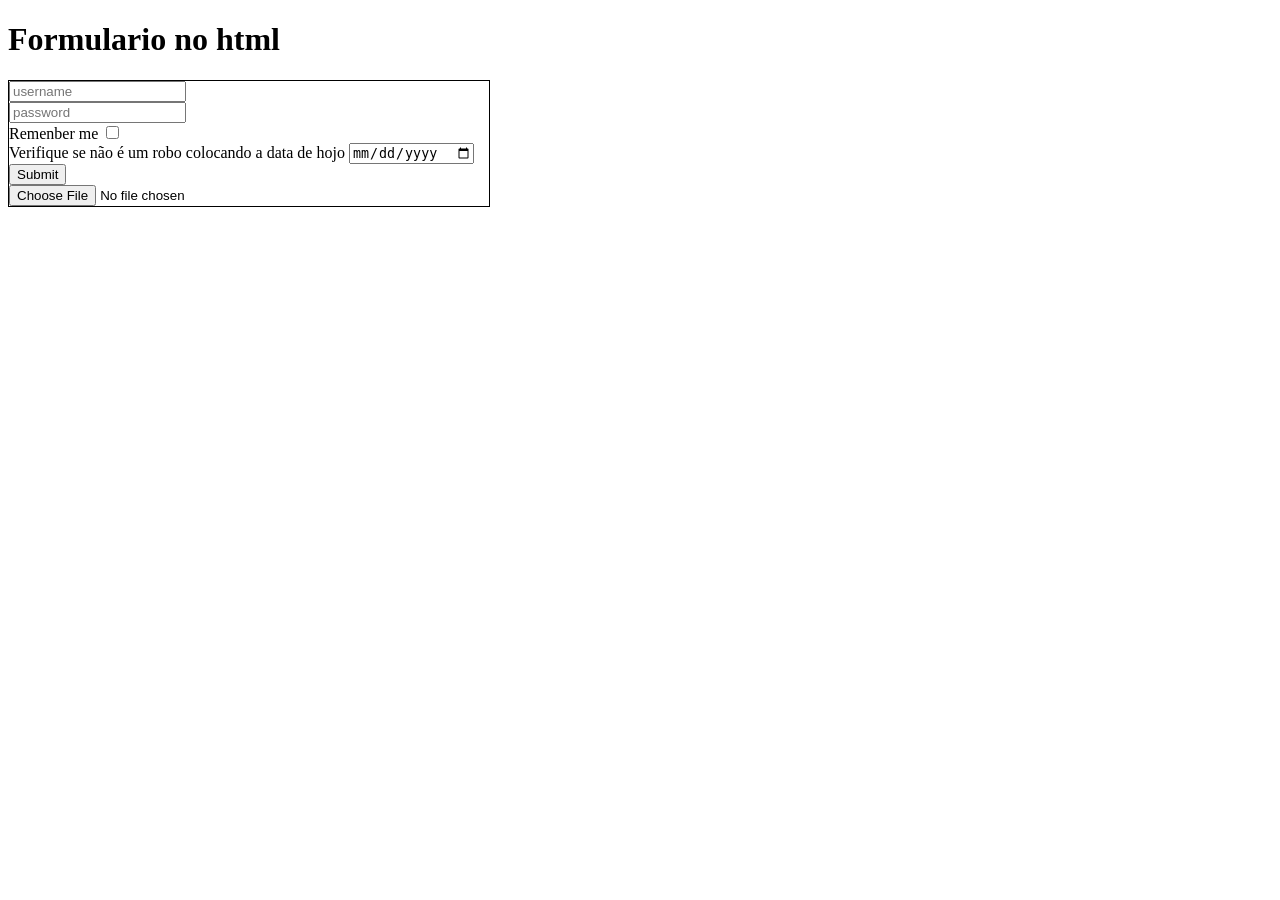
==== form.html @ ea9c8d2d "adição do form.html" ====
<!DOCTYPE html>
<html lang="pt-BR">

<head>
    <meta charset="UTF-8">
    <meta name="viewport" content="width=device-width, initial-scale=1.0">
    <title>Document</title>
    <link rel="stylesheet" href="style.css">

</head>

<body>
    <main>
        <header>
            <h1>Formulario no html</h1>
        </header>
        <section>
            <form action="/rembenber.html" id="formulario">

                <div id="dados">

                    <div>
                        <input type="email" placeholder="username">
                    </div>

                    <div>
                        <input type="password" placeholder="password">
                    </div>

                    <div>
                        <label>Remenber me</label>
                        <input type="checkbox" name="esqueceu" id="lembrarSe" onclick="window.location.href='rembenber.html'">
                    </div>
                    <div>
                        <label for="capcut">Verifique se não é um robo colocando a data de hojo</label>
                        <input type="date">

                    </div>
                    <div>
                        <input type="submit" value="Submit">
                    </div>
                    <div>
                        <input type="file">
                    </div>
                </div>

            </form>
        </section>
    </main>
</body>

</html>
---- style.css ----
#formulario {
    display: flex;
    flex-direction: column;
    
}
#dados{
    border: 1px solid black;
    width: 30rem;
}
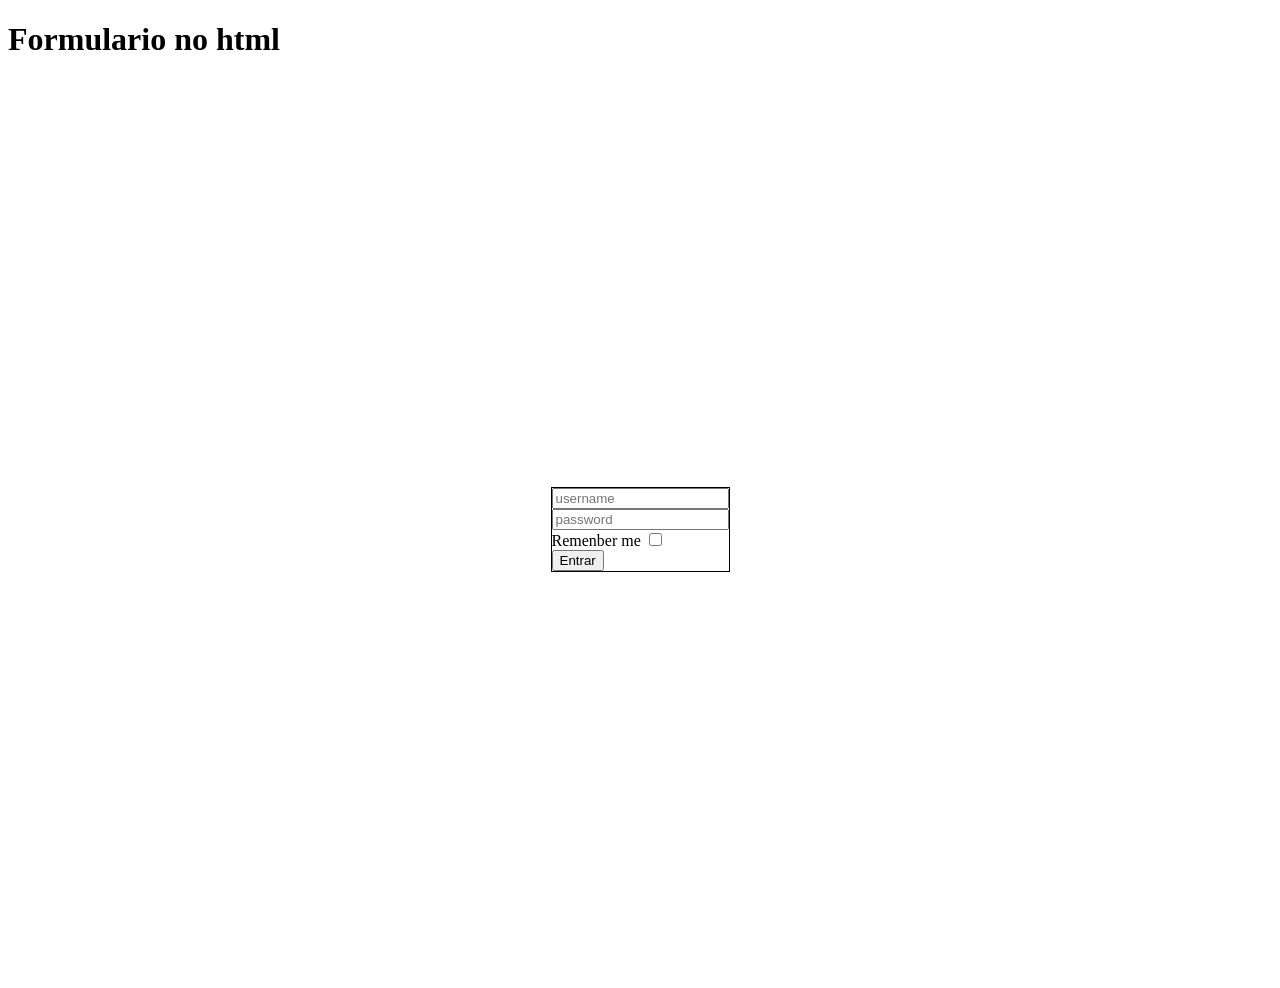
==== commit 6c94c1a7: "altualização" ====
--- a/form.html
+++ b/form.html
@@ -14,33 +14,26 @@
         <header>
             <h1>Formulario no html</h1>
         </header>
-        <section>
-            <form action="/rembenber.html" id="formulario">
+        <section id="container">
+            <form method="post" id="formulario">
 
                 <div id="dados">
 
                     <div>
-                        <input type="email" placeholder="username">
+                        <input type="text" name="User_N" placeholder="username">
                     </div>
 
                     <div>
-                        <input type="password" placeholder="password">
+                        <input type="password" name="Passwords" placeholder="password">
                     </div>
 
                     <div>
                         <label>Remenber me</label>
-                        <input type="checkbox" name="esqueceu" id="lembrarSe" onclick="window.location.href='rembenber.html'">
+                        <input type="checkbox" name="esqueceu" id="lembrarSe"
+                            onclick="window.location.href='rembenber.html'">
                     </div>
                     <div>
-                        <label for="capcut">Verifique se não é um robo colocando a data de hojo</label>
-                        <input type="date">
-
-                    </div>
-                    <div>
-                        <input type="submit" value="Submit">
-                    </div>
-                    <div>
-                        <input type="file">
+                        <input type="submit" value="Entrar">
                     </div>
                 </div>
 
--- a/style.css
+++ b/style.css
@@ -1,9 +1,17 @@
 #formulario {
     display: flex;
     flex-direction: column;
+    justify-content: center;
+    align-items: center;
+    height: 100vh;
     
 }
 #dados{
     border: 1px solid black;
-    width: 30rem;
+
+    align-items: center;
+}
+#container{
+    align-items: center;
+    justify-content: center;
 }
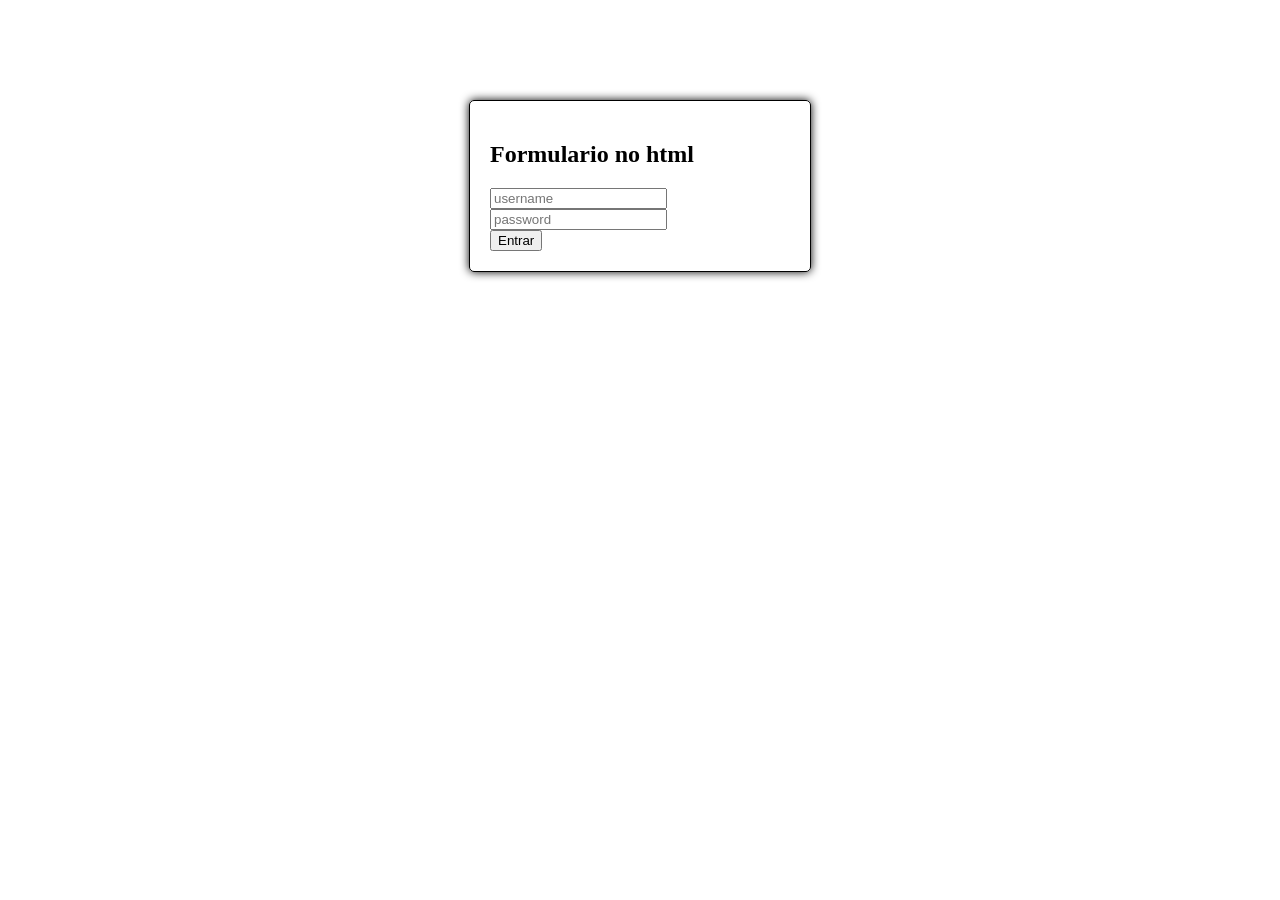
==== commit f7479768: "Alguns erros mais coisas novas" ====
--- a/form.html
+++ b/form.html
@@ -12,34 +12,44 @@
 <body>
     <main>
         <header>
-            <h1>Formulario no html</h1>
+
         </header>
         <section id="container">
-            <form method="post" id="formulario">
 
+            <form >
+                <h1>Formulario no html</h1>
                 <div id="dados">
 
                     <div>
-                        <input type="text" name="User_N" placeholder="username">
+                        <input type="text" name="User_N" id="User_Id" placeholder="username">
                     </div>
 
                     <div>
-                        <input type="password" name="Passwords" placeholder="password">
-                    </div>
+                        <input type="password" name="Passwords" id="Password_Id" placeholder="password">
 
-                    <div>
-                        <label>Remenber me</label>
-                        <input type="checkbox" name="esqueceu" id="lembrarSe"
-                            onclick="window.location.href='rembenber.html'">
-                    </div>
-                    <div>
-                        <input type="submit" value="Entrar">
                     </div>
                 </div>
-
             </form>
+            <button id="btnEntrar" type="button" onlick="efetuarLogin()">Entrar</button>
         </section>
     </main>
+
+    <script>
+        
+        function efetuarLogin() {
+            const usario = document.getElementById('User_Id').value;
+            const senha = document.getElementById('Password_Id').value;
+
+            if (usario === "David" && senha === "12345") {
+                alert("Login efetuado com sucesso!!");
+            }
+            else {
+                alert("User ou senha errados!! Verifique.");
+            }
+        }
+
+       
+    </script>
 </body>
 
 </html>
--- a/style.css
+++ b/style.css
@@ -1,17 +1,16 @@
-#formulario {
+#container {
+   width: 300px;
+   margin: 100px auto;
+   padding: 20px;
+   border: 1px solid black;
+   border-radius: 5px;
+   box-shadow: 0 0 10px black;
+    
+}
+#formulario{
+   
     display: flex;
     flex-direction: column;
-    justify-content: center;
-    align-items: center;
-    height: 100vh;
-    
+    margin-bottom: 10px;
+   
 }
-#dados{
-    border: 1px solid black;
-
-    align-items: center;
-}
-#container{
-    align-items: center;
-    justify-content: center;
-}
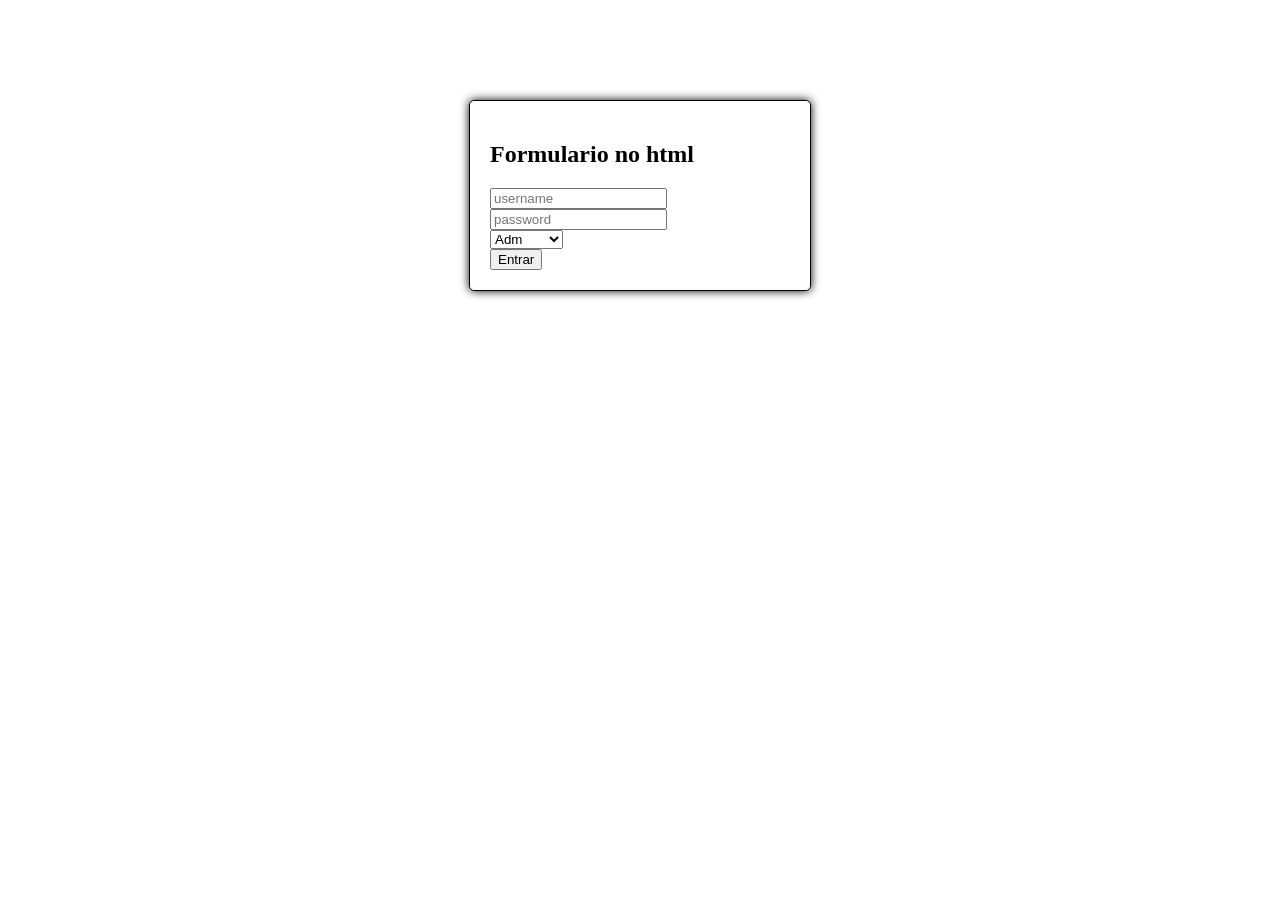
==== commit 69c81cb5: "atualizaçao no css, js dentro do html e aura." ====
--- a/form.html
+++ b/form.html
@@ -16,26 +16,35 @@
         </header>
         <section id="container">
 
-            <form >
+            <form  >
                 <h1>Formulario no html</h1>
                 <div id="dados">
-
+                    <input type="hidden" name="scan" value="login">
                     <div>
-                        <input type="text" name="User_N" id="User_Id" placeholder="username">
+                        <input  type="text" name="User_N" id="User_Id" placeholder="username">
                     </div>
 
                     <div>
                         <input type="password" name="Passwords" id="Password_Id" placeholder="password">
 
                     </div>
+                    <div>
+                        <select name="tipo_usuario" id="tipo_usuario">
+                            <option value="ad">Adm</option>
+                            <option value="no">Normal</option>
+                            <option value="vi">Visitante</option>
+                        </select>
+                    </div>
                 </div>
             </form>
-            <button id="btnEntrar" type="button" onlick="efetuarLogin()">Entrar</button>
+            <button id="btnEntrar" type="button">Entrar</button>
         </section>
     </main>
 
     <script>
-        
+                const btn_entrar = document.getElementById('btn_entrar');
+        btn_entrar.addEventListener('click', efetuar_login);
+
         function efetuarLogin() {
             const usario = document.getElementById('User_Id').value;
             const senha = document.getElementById('Password_Id').value;
--- a/style.css
+++ b/style.css
@@ -5,6 +5,7 @@
    border: 1px solid black;
    border-radius: 5px;
    box-shadow: 0 0 10px black;
+   gap:10px;
     
 }
 #formulario{
@@ -12,5 +13,10 @@
     display: flex;
     flex-direction: column;
     margin-bottom: 10px;
+    padding: 10px;
    
 }
+.border input{
+    width: 100%;
+    border:none;
+}
